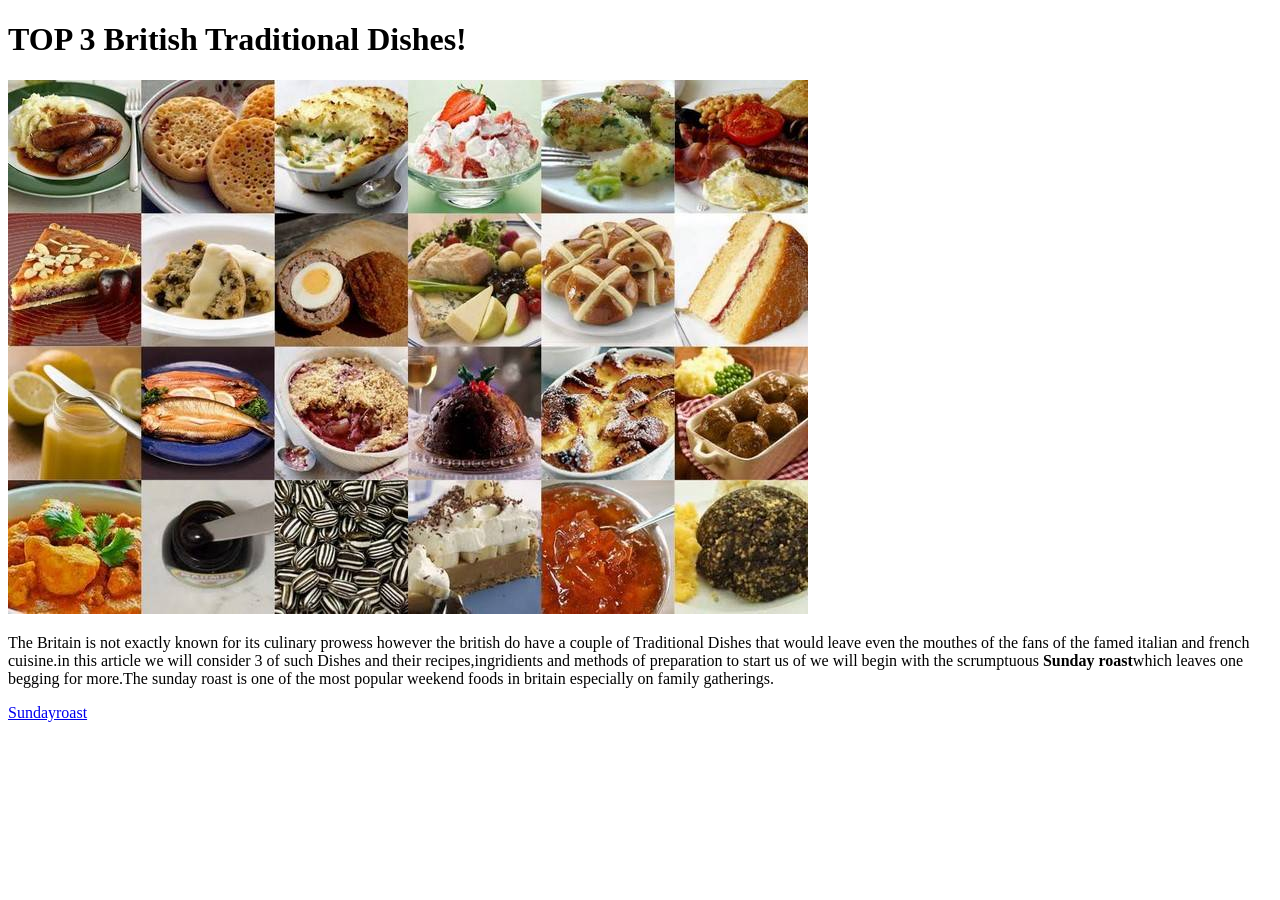
==== index.html @ d42f348a "added pictures to sundayroast.html and ingridients and method of prep" ====
<!DOCTYPE html>
<html lang="en">
<head>
    <meta charset="UTF-8">
    <meta http-equiv="X-UA-Compatible" content="IE=edge">
    <meta name="viewport" content="width=device-width, initial-scale=1.0">
    <title>Document</title>
</head>
<body>
    <h1>TOP 3 British Traditional Dishes! </h1>   
    <img src="images/British-Food.jpg" alt="pictures of various british Dishes">
    <p>The Britain is not exactly known for its culinary prowess however the british do have a couple of Traditional Dishes
        that would leave even the mouthes of the fans of the famed italian and french cuisine.in this article we will consider
        3 of such Dishes and their recipes,ingridients and methods of preparation to start us of we will begin with the 
         scrumptuous <strong>Sunday roast</strong>which leaves one begging for more.The sunday roast is one of the most popular
         weekend foods in britain especially on family gatherings.
    </p>
    <a href="recipes/sundayroast.html">Sundayroast</a>
</body>
</html>
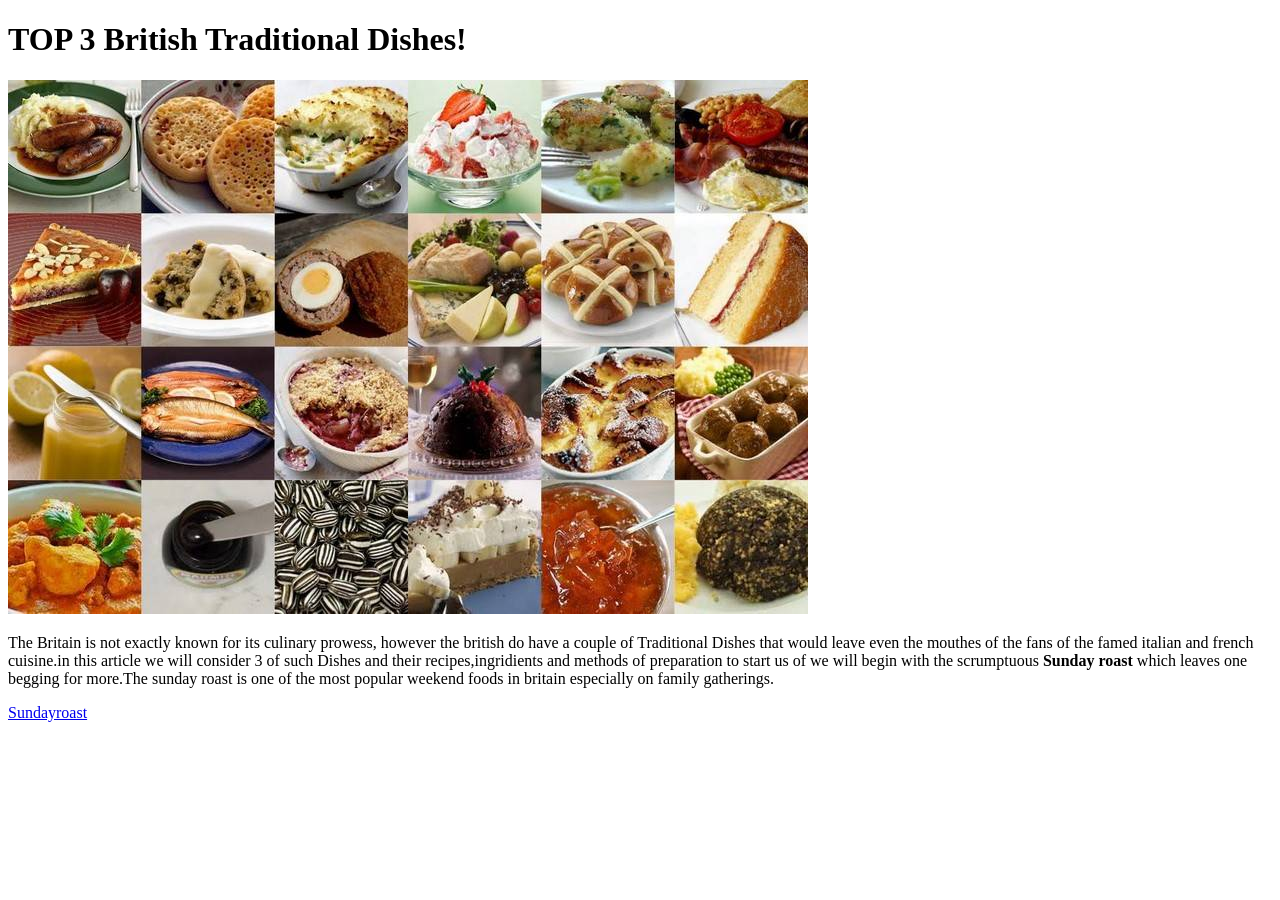
==== commit 5d1c32aa: "resized the image of the sunday roast of file sundayroast.html" ====
--- a/index.html
+++ b/index.html
@@ -9,10 +9,10 @@
 <body>
     <h1>TOP 3 British Traditional Dishes! </h1>   
     <img src="images/British-Food.jpg" alt="pictures of various british Dishes">
-    <p>The Britain is not exactly known for its culinary prowess however the british do have a couple of Traditional Dishes
+    <p>The Britain is not exactly known for its culinary prowess, however the british do have a couple of Traditional Dishes
         that would leave even the mouthes of the fans of the famed italian and french cuisine.in this article we will consider
         3 of such Dishes and their recipes,ingridients and methods of preparation to start us of we will begin with the 
-         scrumptuous <strong>Sunday roast</strong>which leaves one begging for more.The sunday roast is one of the most popular
+         scrumptuous <strong>Sunday roast</strong> which leaves one begging for more.The sunday roast is one of the most popular
          weekend foods in britain especially on family gatherings.
     </p>
     <a href="recipes/sundayroast.html">Sundayroast</a>
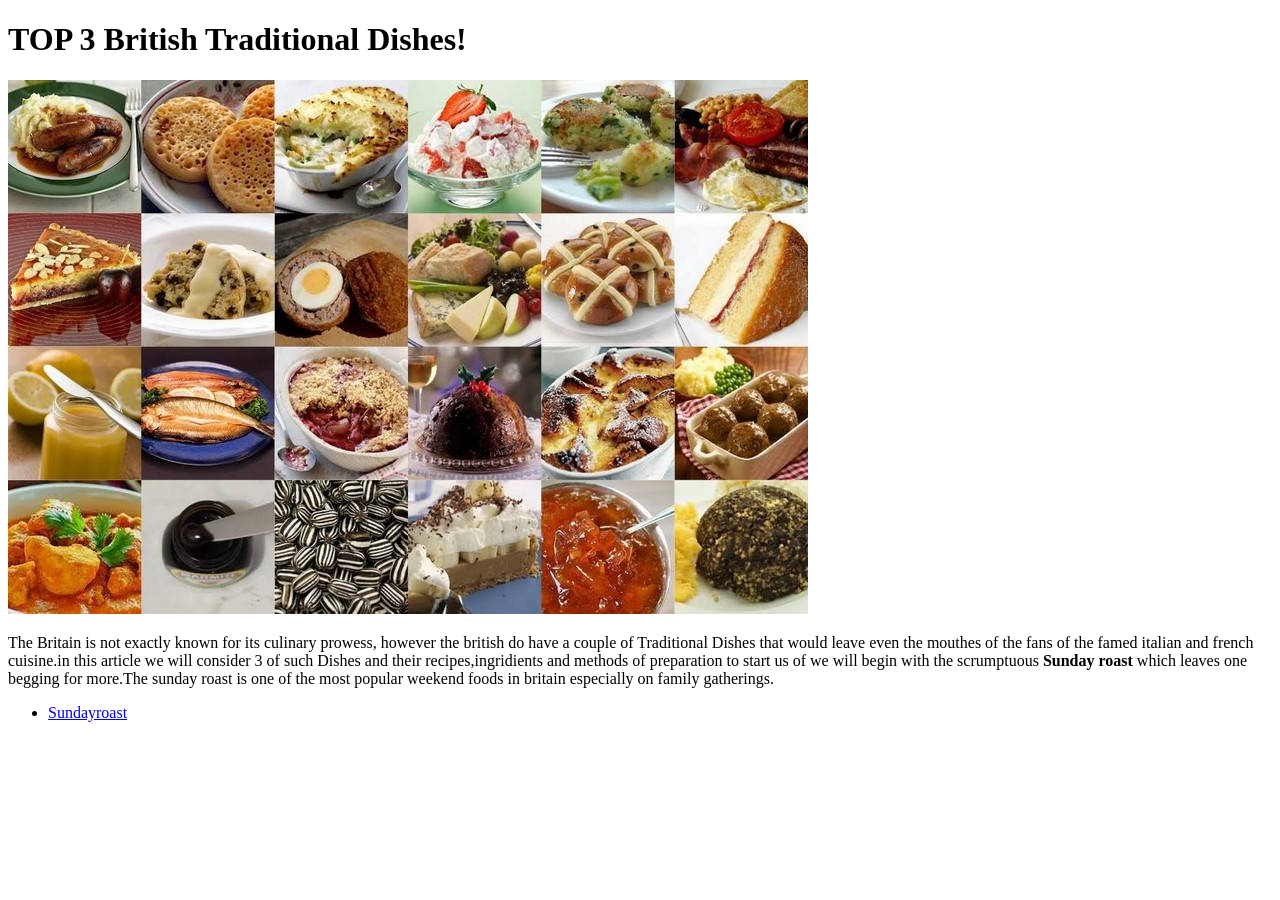
==== commit bf871161: "added new file (bangersandmash.html)" ====
--- a/index.html
+++ b/index.html
@@ -15,6 +15,9 @@
          scrumptuous <strong>Sunday roast</strong> which leaves one begging for more.The sunday roast is one of the most popular
          weekend foods in britain especially on family gatherings.
     </p>
-    <a href="recipes/sundayroast.html">Sundayroast</a>
+    <ul>
+        <li><a href="recipes/sundayroast.html">Sundayroast</a></li>
+    </ul>
+    
 </body>
 </html>
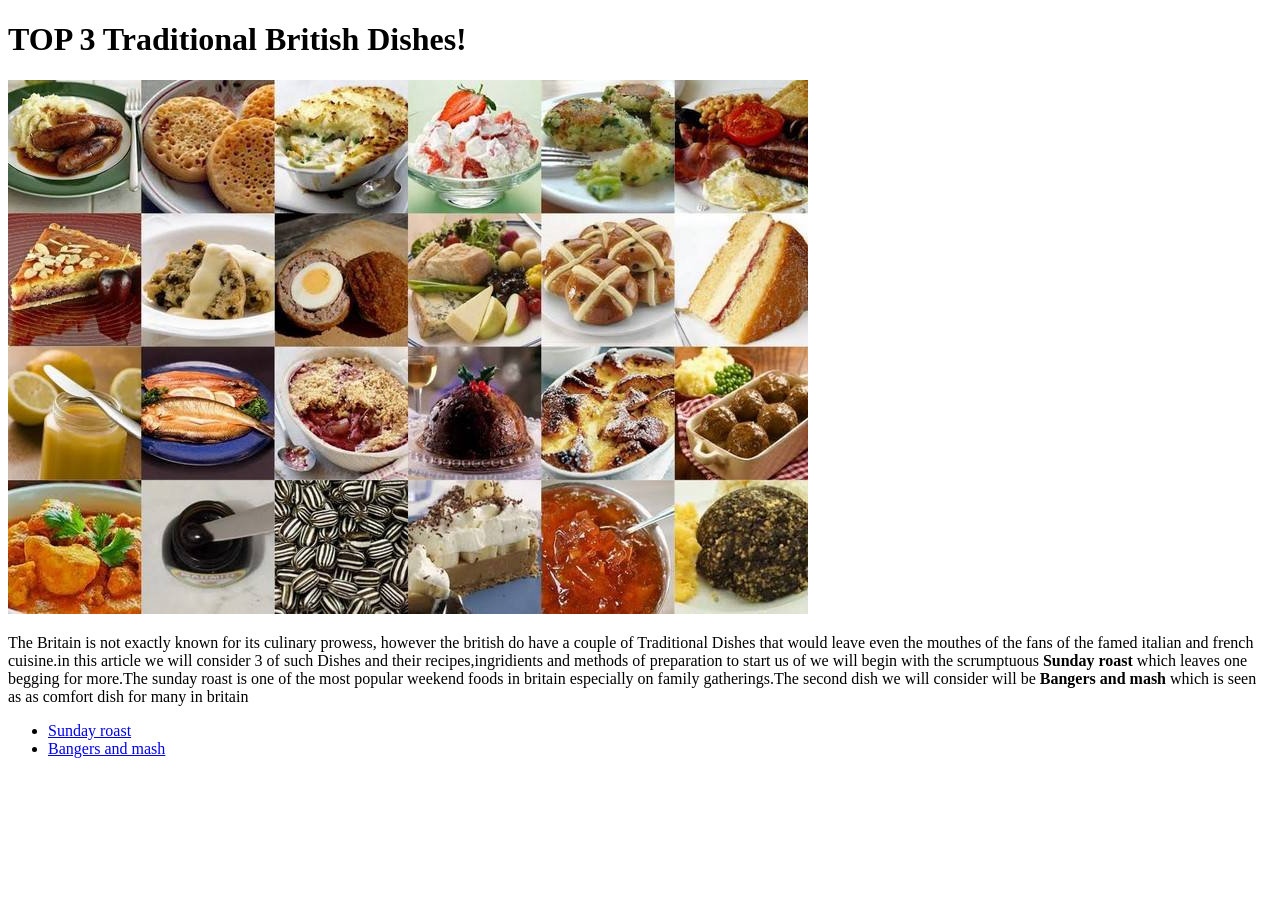
==== commit f135bcd2: ".added a link on index.html to bangersandmash.html .added an image of bangers and mash and started t" ====
--- a/index.html
+++ b/index.html
@@ -7,16 +7,18 @@
     <title>Document</title>
 </head>
 <body>
-    <h1>TOP 3 British Traditional Dishes! </h1>   
+    <h1>TOP 3 Traditional British Dishes! </h1>   
     <img src="images/British-Food.jpg" alt="pictures of various british Dishes">
     <p>The Britain is not exactly known for its culinary prowess, however the british do have a couple of Traditional Dishes
         that would leave even the mouthes of the fans of the famed italian and french cuisine.in this article we will consider
         3 of such Dishes and their recipes,ingridients and methods of preparation to start us of we will begin with the 
          scrumptuous <strong>Sunday roast</strong> which leaves one begging for more.The sunday roast is one of the most popular
-         weekend foods in britain especially on family gatherings.
+         weekend foods in britain especially on family gatherings.The second dish we will consider will be
+         <strong>Bangers and mash</strong> which is seen as as comfort dish for many in britain
     </p>
     <ul>
-        <li><a href="recipes/sundayroast.html">Sundayroast</a></li>
+        <li><a href="recipes/sundayroast.html">Sunday roast</a></li>
+        <li> <a href="recipes/bangersandmash.html">Bangers and mash </a></li>
     </ul>
     
 </body>
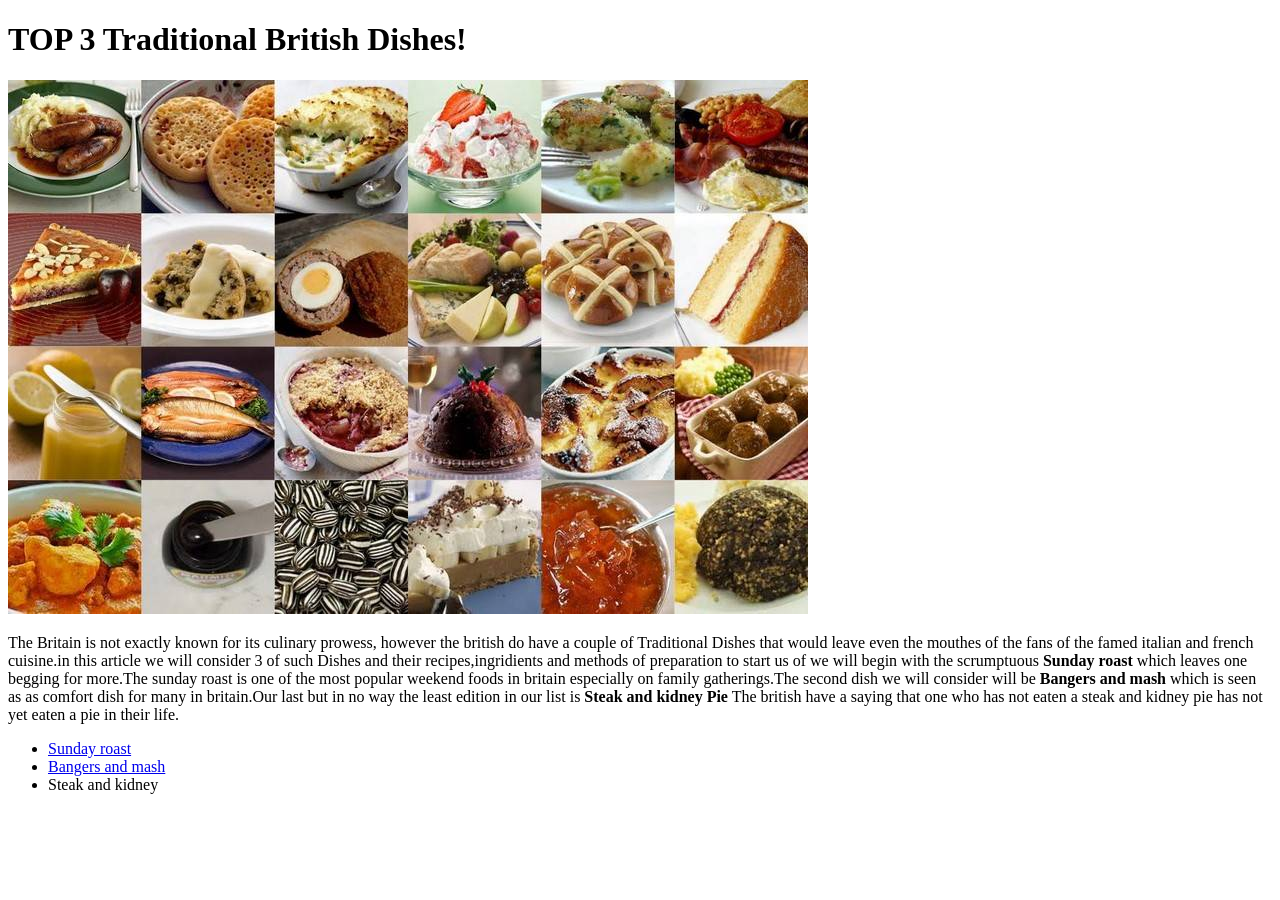
==== commit f1ff6054: "1 added link to steakandkidney.html on index.html file 2 added a heading to steakandkidney.html" ====
--- a/index.html
+++ b/index.html
@@ -14,11 +14,16 @@
         3 of such Dishes and their recipes,ingridients and methods of preparation to start us of we will begin with the 
          scrumptuous <strong>Sunday roast</strong> which leaves one begging for more.The sunday roast is one of the most popular
          weekend foods in britain especially on family gatherings.The second dish we will consider will be
-         <strong>Bangers and mash</strong> which is seen as as comfort dish for many in britain
-    </p>
+         <strong>Bangers and mash</strong> which is seen as as comfort dish for many in britain.Our last
+         but in no way the least edition in our list is <strong>Steak and kidney Pie</strong>
+         The british have a saying that one who has not eaten a steak and kidney pie has not
+         yet eaten a pie in their life.
+    
+        </p>
     <ul>
         <li><a href="recipes/sundayroast.html">Sunday roast</a></li>
         <li> <a href="recipes/bangersandmash.html">Bangers and mash </a></li>
+        <li><a href="recipes/steakandkidney.html"></a>Steak and kidney</li>
     </ul>
     
 </body>
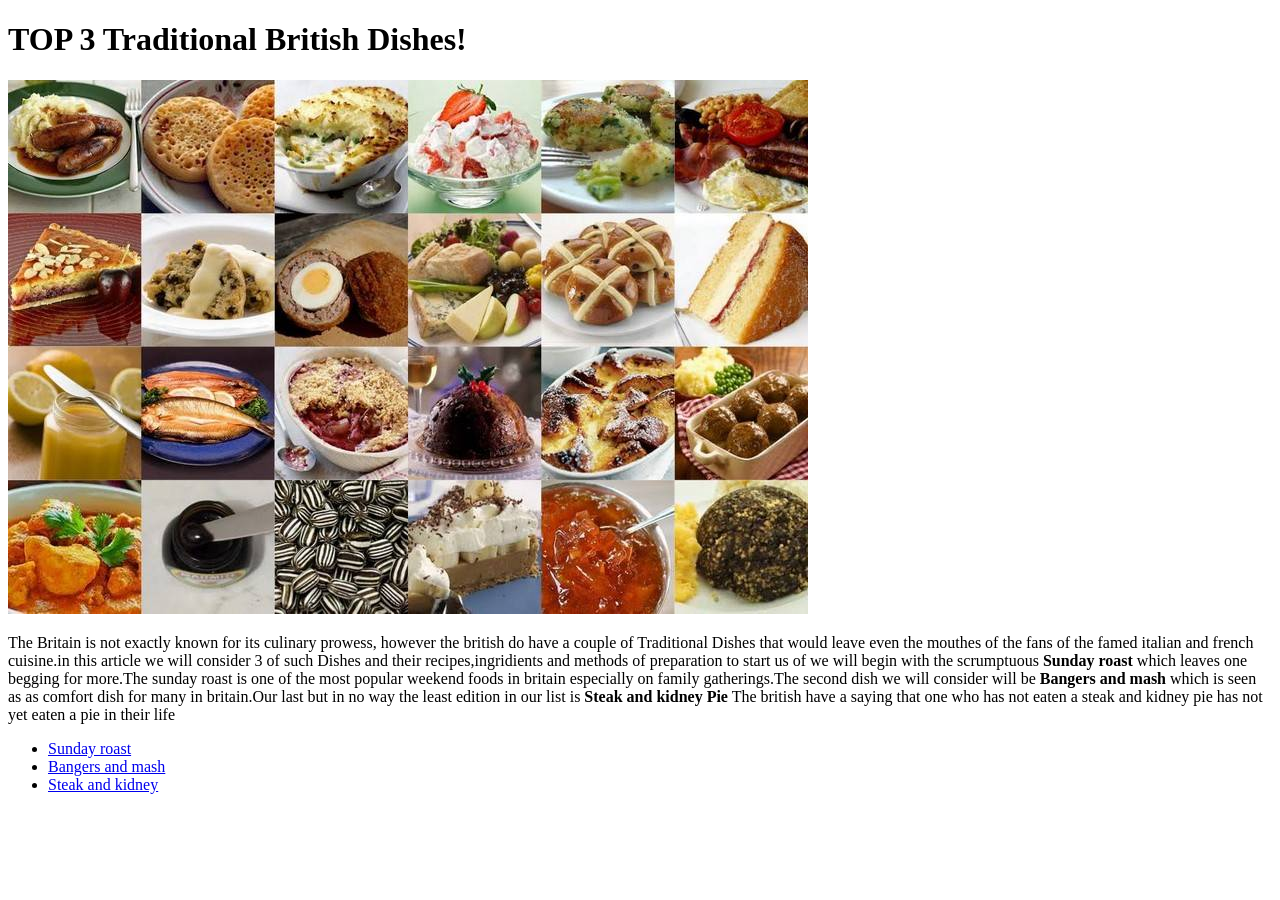
==== commit 46188f62: "1 finalised the steakandkidney.html file 2 fixed link issue to steakandkidney.html on file index.htm" ====
--- a/index.html
+++ b/index.html
@@ -17,13 +17,13 @@
          <strong>Bangers and mash</strong> which is seen as as comfort dish for many in britain.Our last
          but in no way the least edition in our list is <strong>Steak and kidney Pie</strong>
          The british have a saying that one who has not eaten a steak and kidney pie has not
-         yet eaten a pie in their life.
+         yet eaten a pie in their life
     
         </p>
     <ul>
         <li><a href="recipes/sundayroast.html">Sunday roast</a></li>
         <li> <a href="recipes/bangersandmash.html">Bangers and mash </a></li>
-        <li><a href="recipes/steakandkidney.html"></a>Steak and kidney</li>
+        <li> <a href="recipes/steakandkidney.html">Steak and kidney</a></li>
     </ul>
     
 </body>
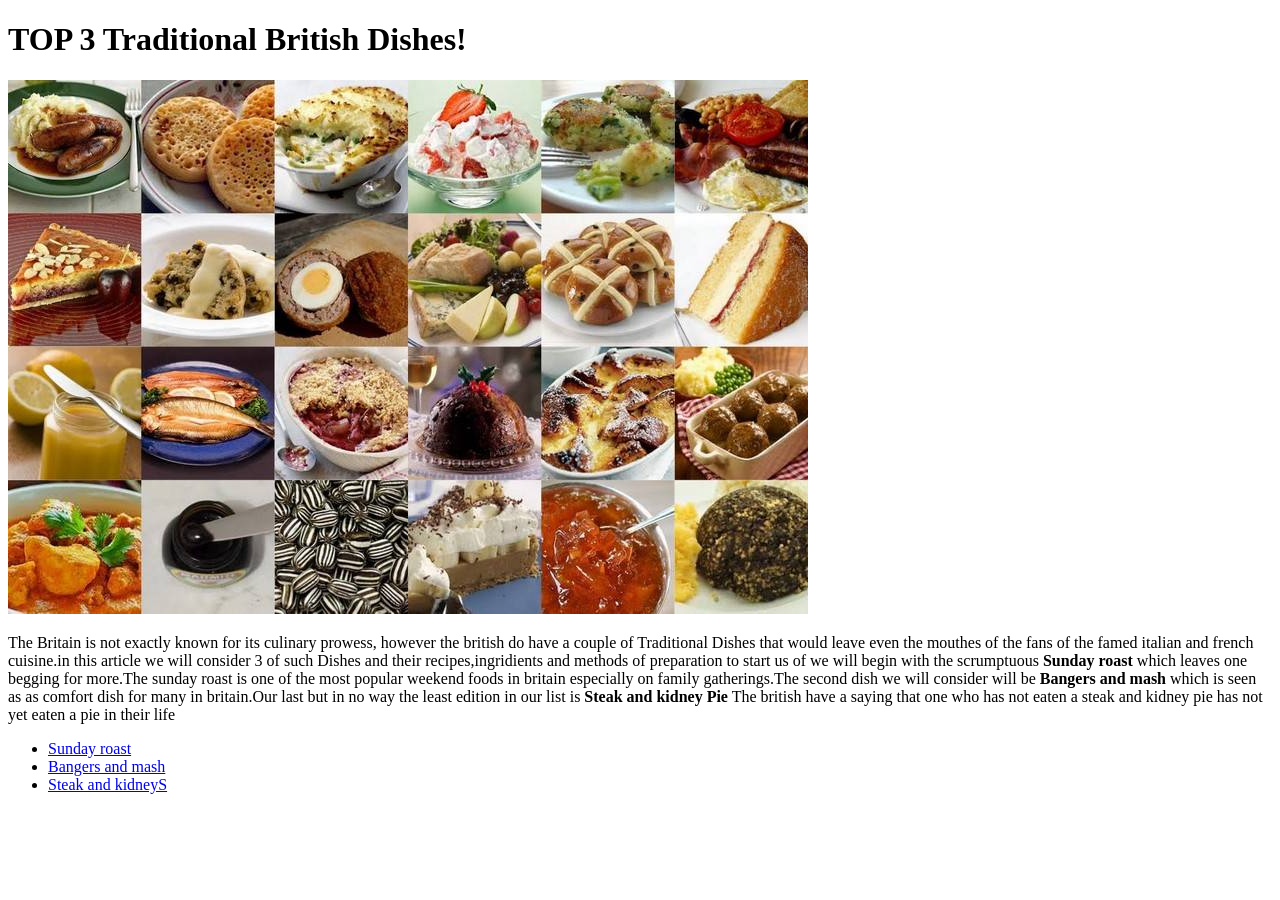
==== commit 5abf0e3d: "fixed link issue" ====
--- a/index.html
+++ b/index.html
@@ -23,7 +23,7 @@
     <ul>
         <li><a href="recipes/sundayroast.html">Sunday roast</a></li>
         <li> <a href="recipes/bangersandmash.html">Bangers and mash </a></li>
-        <li> <a href="recipes/steakandkidney.html">Steak and kidney</a></li>
+        <li> <a href="recipes/steakandkidney.html">Steak and kidneyS</a></li>
     </ul>
     
 </body>
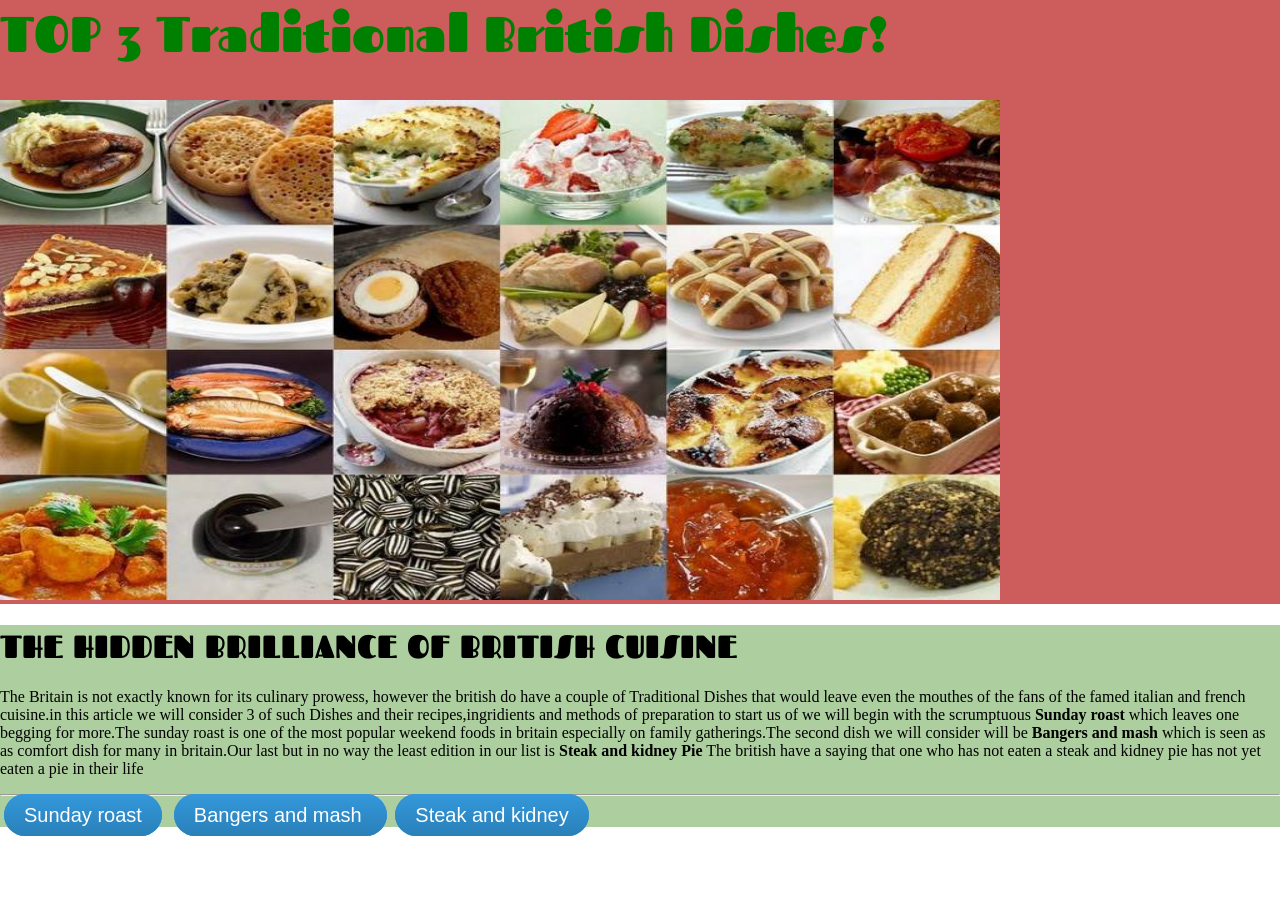
==== commit 438cf28d: "add css file and edit odin-recipes files" ====
--- a/index.html
+++ b/index.html
@@ -5,26 +5,38 @@
     <meta http-equiv="X-UA-Compatible" content="IE=edge">
     <meta name="viewport" content="width=device-width, initial-scale=1.0">
     <title>Document</title>
+    <link rel="preconnect" href="https://fonts.googleapis.com">
+<link rel="preconnect" href="https://fonts.gstatic.com" crossorigin>
+<link href="https://fonts.googleapis.com/css2?family=Fascinate&display=swap" rel="stylesheet">
+
+    <link rel="stylesheet" href="styles.css">
 </head>
 <body>
-    <h1>TOP 3 Traditional British Dishes! </h1>   
-    <img src="images/British-Food.jpg" alt="pictures of various british Dishes">
-    <p>The Britain is not exactly known for its culinary prowess, however the british do have a couple of Traditional Dishes
-        that would leave even the mouthes of the fans of the famed italian and french cuisine.in this article we will consider
-        3 of such Dishes and their recipes,ingridients and methods of preparation to start us of we will begin with the 
-         scrumptuous <strong>Sunday roast</strong> which leaves one begging for more.The sunday roast is one of the most popular
-         weekend foods in britain especially on family gatherings.The second dish we will consider will be
-         <strong>Bangers and mash</strong> which is seen as as comfort dish for many in britain.Our last
-         but in no way the least edition in our list is <strong>Steak and kidney Pie</strong>
-         The british have a saying that one who has not eaten a steak and kidney pie has not
-         yet eaten a pie in their life
-    
-        </p>
-    <ul>
-        <li><a href="recipes/sundayroast.html">Sunday roast</a></li>
-        <li> <a href="recipes/bangersandmash.html">Bangers and mash </a></li>
-        <li> <a href="recipes/steakandkidney.html">Steak and kidneyS</a></li>
-    </ul>
-    
-</body>
-</html>+    <div class="div1">
+        <h1 class="heading" >TOP 3 Traditional British Dishes! </h1>   
+        <img class="picture1" src="images/British-Food.jpg" alt="pictures of various british Dishes">
+    </div>
+    <div class="div2">
+        <h1> THE HIDDEN BRILLIANCE OF BRITISH CUISINE</h1>
+        <sp>The Britain is not exactly known for its culinary prowess, however the british do have a couple of Traditional Dishes
+            that would leave even the mouthes of the fans of the famed italian and french cuisine.in this article we will consider
+            3 of such Dishes and their recipes,ingridients and methods of preparation to start us of we will begin with the 
+             scrumptuous <strong>Sunday roast</strong> which leaves one begging for more.The sunday roast is one of the most popular
+             weekend foods in britain especially on family gatherings.The second dish we will consider will be
+             <strong>Bangers and mash</strong> which is seen as as comfort dish for many in britain.Our last
+             but in no way the least edition in our list is <strong>Steak and kidney Pie</strong>
+             The british have a saying that one who has not eaten a steak and kidney pie has not
+             yet eaten a pie in their life
+        
+            </p>
+            <hr>
+       
+            <a class="btn button" href="recipes/sundayroast.html">Sunday roast</a>
+            <a class="btn2 button" href="recipes/bangersandmash.html">Bangers and mash </a>
+            <a class="btn3 button" href="recipes/steakandkidney.html">Steak and kidney</a>
+      
+        
+    </body>
+    </html>
+    </div>
+   
--- a/styles.css
+++ b/styles.css
@@ -0,0 +1,113 @@
+
+body{
+    margin: 0px 0px 0px 0px;
+}
+h1{
+    font-family: Fascinate;
+}
+.heading {
+    color: green;
+    font-family: Fascinate;
+    font-size: 50px;'
+    text-align: center;
+    margin-top: 0px;
+}
+.div1{
+    background-color: indianred;
+    margin:0px 0px 0px 0px; 
+}
+.div2{
+    background-color: #ADCF9F;
+    margin-top: 0px;
+}
+
+.picture1{
+    height: 500px;
+    width: 1000px;
+ ;
+}
+
+#heading{
+    color:green;
+  }
+  .btn {
+    background: #3498db;
+    background-image: -webkit-linear-gradient(top, #3498db, #2980b9);
+    background-image: -moz-linear-gradient(top, #3498db, #2980b9);
+    background-image: -ms-linear-gradient(top, #3498db, #2980b9);
+    background-image: -o-linear-gradient(top, #3498db, #2980b9);
+    background-image: linear-gradient(to bottom, #3498db, #2980b9);
+    -webkit-border-radius: 28;
+    -moz-border-radius: 28;
+    border-radius: 28px;
+    font-family: Arial;
+    color: #ffffff;
+    font-size: 20px;
+    padding: 10px 20px 10px 20px;
+    text-decoration: none;
+  }
+  
+  .btn:hover {
+    background: #3cb0fd;
+    background-image: -webkit-linear-gradient(top, #3cb0fd, #3498db);
+    background-image: -moz-linear-gradient(top, #3cb0fd, #3498db);
+    background-image: -ms-linear-gradient(top, #3cb0fd, #3498db);
+    background-image: -o-linear-gradient(top, #3cb0fd, #3498db);
+    background-image: linear-gradient(to bottom, #3cb0fd, #3498db);
+    text-decoration: none;
+  }
+  .btn2 {
+    background: #3498db;
+    background-image: -webkit-linear-gradient(top, #3498db, #2980b9);
+    background-image: -moz-linear-gradient(top, #3498db, #2980b9);
+    background-image: -ms-linear-gradient(top, #3498db, #2980b9);
+    background-image: -o-linear-gradient(top, #3498db, #2980b9);
+    background-image: linear-gradient(to bottom, #3498db, #2980b9);
+    -webkit-border-radius: 28;
+    -moz-border-radius: 28;
+    border-radius: 28px;
+    font-family: Arial;
+    color: #ffffff;
+    font-size: 20px;
+    padding: 10px 20px 10px 20px;
+    text-decoration: none;
+  }
+  
+  .btn2:hover {
+    background: #3cb0fd;
+    background-image: -webkit-linear-gradient(top, #3cb0fd, #3498db);
+    background-image: -moz-linear-gradient(top, #3cb0fd, #3498db);
+    background-image: -ms-linear-gradient(top, #3cb0fd, #3498db);
+    background-image: -o-linear-gradient(top, #3cb0fd, #3498db);
+    background-image: linear-gradient(to bottom, #3cb0fd, #3498db);
+    text-decoration: none;
+  }
+  .btn3 {
+    background: #3498db;
+    background-image: -webkit-linear-gradient(top, #3498db, #2980b9);
+    background-image: -moz-linear-gradient(top, #3498db, #2980b9);
+    background-image: -ms-linear-gradient(top, #3498db, #2980b9);
+    background-image: -o-linear-gradient(top, #3498db, #2980b9);
+    background-image: linear-gradient(to bottom, #3498db, #2980b9);
+    -webkit-border-radius: 28;
+    -moz-border-radius: 28;
+    border-radius: 28px;
+    font-family: Arial;
+    color: #ffffff;
+    font-size: 20px;
+    padding: 10px 20px 10px 20px;
+    text-decoration: none;
+  }
+  
+  .btn3:hover {
+    background: #3cb0fd;
+    background-image: -webkit-linear-gradient(top, #3cb0fd, #3498db);
+    background-image: -moz-linear-gradient(top, #3cb0fd, #3498db);
+    background-image: -ms-linear-gradient(top, #3cb0fd, #3498db);
+    background-image: -o-linear-gradient(top, #3cb0fd, #3498db);
+    background-image: linear-gradient(to bottom, #3cb0fd, #3498db);
+    text-decoration: none;
+  }
+  .button{
+      margin: 0px 4px;
+  }
